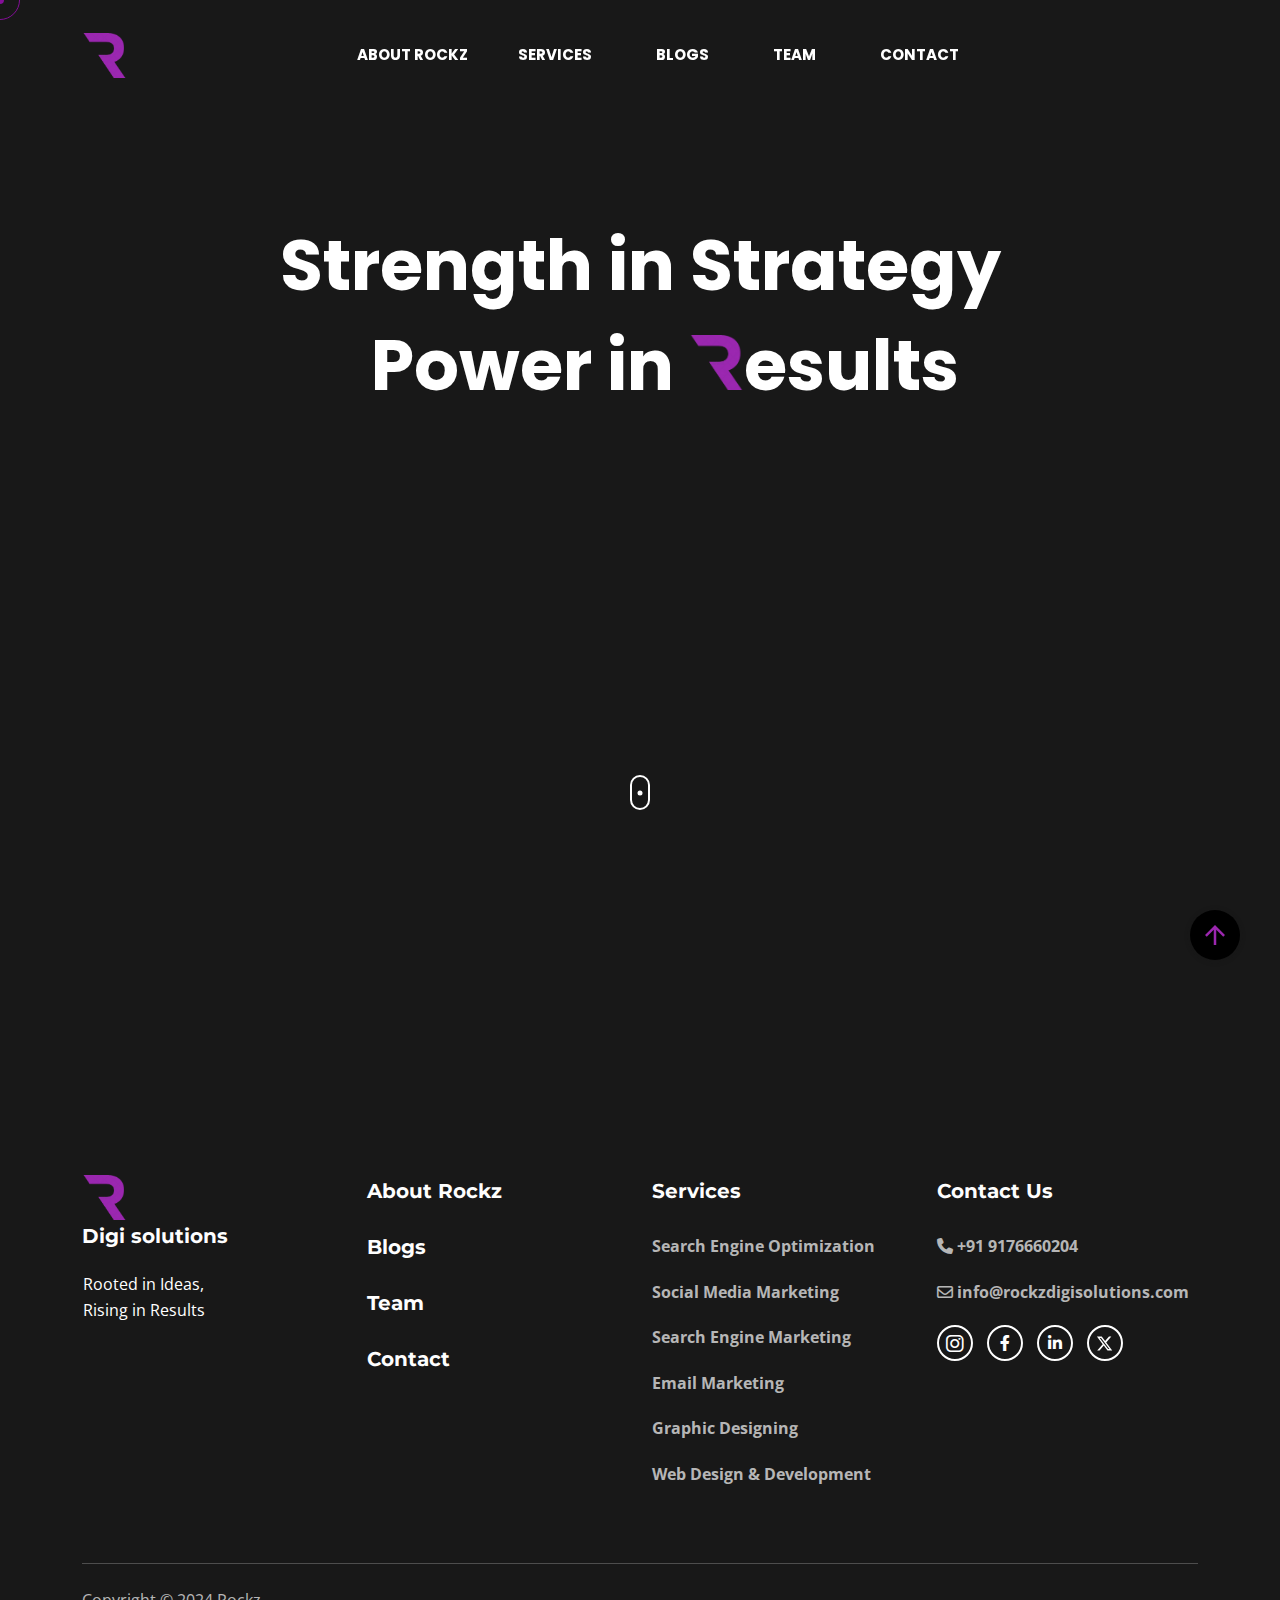
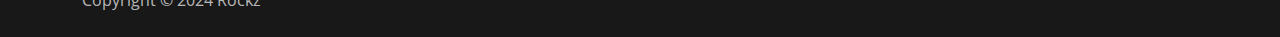
==== index.html @ ee242a66 "Update index.html" ====
<!DOCTYPE html>
<html class="no-js" lang="en">

<head>
  <!-- Meta Tags -->
  <meta charset="utf-8">
  <meta http-equiv="x-ua-compatible" content="ie=edge">
  <meta name="viewport" content="width=device-width, initial-scale=1">
  <meta name="author" content="Laralink">
  <!-- Favicon Icon -->
  <link rel="icon" type="image/x-icon" href="assets/icons/rockz-logo.png">
  <link rel="preconnect" href="https://fonts.googleapis.com">
  <link rel="preconnect" href="https://fonts.gstatic.com" crossorigin>
  <link href="https://fonts.googleapis.com/css2?family=Cherry+Cream+Soda&family=Eagle+Lake&family=Klee+One&family=Lexend+Exa:wght@100..900&family=Lumanosimo&family=Merienda:wght@300..900&family=Montserrat:ital,wght@0,100..900;1,100..900&display=swap" rel="stylesheet">
  <!-- Site Title -->
  <title>Rockz Digi solutions</title>
  <link rel="stylesheet" href="assets/css/plugins/bootstrap.min.css">
  <link rel="stylesheet" href="assets/css/plugins/fontawesome.min.css">
  <link rel="stylesheet" href="assets/css/plugins/slick.css">
  <link rel="stylesheet" href="assets/css/plugins/lightgallery.min.css">
  <link rel="stylesheet" href="assets/css/plugins/animate.css">
  <link rel="stylesheet" href="assets/css/style.css">
</head>

<body>
  <!-- <div class="cs-preloader cs-center">
    <div class="cs-preloader_in"></div>
  </div> -->
  <!-- Start Header Section -->
  <header class="cs-site_header cs-style1 cs-sticky_header">
    <div class="cs-main_header">
      <div class="container">
        <div class="cs-main_header_in">
          <div class="cs-main_header_left">
            <a class="cs-site_branding" href="index.html">
              <img class="logo" src="assets/icons/rockz-logo.png" alt="Logo">
            </a>
            <div class="rockz">ockz</div>
          </div>
          <div class="cs-main_header_center text-uppercase">
            <div class="cs-nav cs-primary_font cs-medium">
              <ul class="cs-nav_list">
                <li class="menu-item-has-children cs-mega_menu">
                <li><a href="about.html">About Rockz</a></li>
                <li class="menu-item-has-children"><a>Services</a>
                  <ul>
                    <li><a href="search-engine-optimization.html">Search Engine Optimization</a></li>
                    <li><a href="social-media-marketing.html">Social Media Marketing</a></li>
                    <li><a href="search-engine-marketing.html">Search Engine Marketing</a></li>
                    <li><a href="email-marketing.html">Email Marketing</a></li>
                    <li><a href="graphic-designing.html">Graphic Designing</a></li>
                    <li><a href="web-design-&-developement.html">Website Design & Development</a></li>
                  </ul>
                <li class="menu-item-has-children"><a href="blog.html">Blogs</a>
                </li>
                <li class="menu-item-has-children"><a href="team.html">Team</a>
                </li>
                 <li class="menu-item-has-children"><a href="contact.html">Contact</a>
                </li>
              </ul>
            </div>
          </div>
        </div>
      </div>
    </div>
  </header>
  <!-- End Header Section -->
  
  <!-- Start Hero -->
  <div class="cs-hero cs-style1 cs-type1 text-center" id="home">
    
    <div class="cs-slider cs-style1">
      <div class="cs-slider_container" data-autoplay="1" data-loop="1" data-speed="2000" data-center="0" data-fade-slide="1" data-slides-per-view="1">
        <div class="cs-slider_wrapper">
          <div class="cs-slide">
            <div class="cs-hero_slide cs-fixed_bg cs-bg" data-src="assets/img/hero_bg_2.jpeg"></div>
          </div>
          <div class="cs-slide">
            <div class="cs-hero_slide cs-fixed_bg cs-bg" data-src="assets/img/hero_bg_3.jpeg"></div>
          </div>
        </div>
      </div>
    </div>

    <div class="container">
      <div class="cs-hero_text" style="padding-top: 20px;">
       <h1 class="Strategy">Strength in Strategy</h1>
      <h1 class="Reach">Power in <span><img class="R" href="" src="assets/icons/rockz-logo.png" alt="Logo"></span>esults</h1> 
      <div class="cs-height_40 cs-height_lg_80 SP"></div>
        <div class="cs-hero_info justify-content-center">
          <div class="cs-hero_subtitle hero-para">We deliver best problem solving solution for our client and provide finest finishing product in present and upcoming future.</div>
        </div>
      </div>
    </div>
    <a href="#service" class="cs-down_btn"></a>
  </div>

  <!-- Start Footer -->
  <footer class="cs-fooer">
    <div class="cs-fooer_main">
      <div class="container">
        <div class="row">
          <div class="col-lg-3 col-sm-6">
            <div class="cs-footer_item">
              <div class="cs-text_widget">
                <div class="cs-main_header_left">
                <a class="cs-site_branding" href="index.html">
                  <img class="new-logo" src="assets/icons/rockz-logo.png" alt="Logo">
                </a>
                <div class="new-rockz">ockz</div>
              </div>
              </div>
              <div>
                <h2 class="cs-widget_title">Digi solutions</h2>
              </div>
              <div class="cs-social_btns cs-style1">
                <p class="footer-tagline">Rooted in Ideas, <br>Rising in Results</p>
              </div>
            </div>
          </div>
          <div class="col-lg-3 col-sm-6">
            <div class="cs-footer_item">
              <ul class="cs-menu_widget cs-mp0">
                <li><a href="about.html"><h2 class="cs-widget_title">About Rockz</h2></a></li>
                <li><a href="blog.html"><h2 class="cs-widget_title">Blogs</h2></a></li>
                <li><a href="team.html"><h2 class="cs-widget_title">Team</h2></a></li>
                <li><a href="contact.html"><h2 class="cs-widget_title">Contact</h2></a></li>
              </ul>
            </div>
          </div>
          <div class="col-lg-3 col-sm-6">
            <div class="cs-footer_item">
              <!-- <h2 class="cs-widget_title">Services</h2> -->
              <h2 class="cs-widget_title">Services</h2>
              <ul class="cs-menu_widget cs-mp0">
                <li><a href="search-engine-optimization.html">Search Engine Optimization</a></li>
                <li><a href="social-media-marketing.html">Social Media Marketing</a></li>
                <li><a href="search-engine-marketing.html">Search Engine Marketing</a></li>
                <li><a href="email-marketing.html">Email Marketing</a></li>
                <li><a href="graphic-designing.html">Graphic Designing</a></li>
                <li><a href="web-design-&-developement.html">Web Design & Development</a></li>
              </ul>
            </div>
          </div>
          <div class="col-lg-3 col-sm-6">
            <div class="cs-footer_item">
              <h2 class="cs-widget_title">Contact Us</h2>
              <ul class="cs-menu_widget cs-mp0">
                <li><a href="tel:+91 9176660204"><i class="fa-solid fa-phone"></i> +91 9176660204</a></li>
                <li><a href="mailto:recipient@example.com"><i class="fa-regular fa-envelope"></i> info@rockzdigisolutions.com</a></li>
                <div class="cs-social_btns cs-style1">
                <a href="https://www.instagram.com/rockz_digi_solutions/" class="cs-center"><i class="fa-brands fa-instagram fa-lg" style="color:#fff;"></i></a>
                <a href="https://www.facebook.com/profile.php?id=61572003569448" class="cs-center"> <i class="fa-brands fa-facebook-f" style="color:#fff;"></i></a>
                <a href="https://www.linkedin.com/in/rockz-digi-solutions" class="cs-center"><i class="fa-brands fa-linkedin-in" style="color:#fff;"></i></a>
                <a href="https://x.com/@Rockz_DS" class="cs-center"><svg xmlns="http://www.w3.org/2000/svg" viewBox="0 0 750 512" style="margin-left: 7px;"><!--!Font Awesome Free 6.7.2 by @fontawesome - https://fontawesome.com License - https://fontawesome.com/license/free Copyright 2025 Fonticons, Inc.--><path fill="#ffffff" d="M389.2 48h70.6L305.6 224.2 487 464H345L233.7 318.6 106.5 464H35.8L200.7 275.5 26.8 48H172.4L272.9 180.9 389.2 48zM364.4 421.8h39.1L151.1 88h-42L364.4 421.8z"/></svg></a>
              </div>
              </ul>
            </div>
          </div>
        </div>
      </div>
    </div>
    <div class="container">
      <div class="cs-bottom_footer">
        <div class="cs-bottom_footer_left">
          <div class="cs-copyright">Copyright © 2024 Rockz</div>
        </div>
        <!-- <div class="cs-bottom_footer_right">
          <ul class="cs-footer_links cs-mp0">
            <li><a href="">Terms of Use</a></li>
            <li><a href="">Privacy Policy</a></li>
          </ul>
        </div> -->
      </div>
    </div>
  </footer>
  <!-- End Footer -->

  <span class="cs-scrollup">
    <svg width="20" height="20" viewBox="0 0 20 20" fill="none" xmlns="http://www.w3.org/2000/svg">
      <path d="M0 10L1.7625 11.7625L8.75 4.7875V20H11.25V4.7875L18.225 11.775L20 10L10 0L0 10Z" fill="currentColor"/>
    </svg>      
  </span>

  <!-- Script -->
  <script src="assets/js/plugins/jquery-3.6.0.min.js"></script>
  <script src="assets/js/plugins/isotope.pkg.min.js"></script>
  <script src="assets/js/plugins/jquery.slick.min.js"></script>
  <script src="assets/js/plugins/jquery.counter.min.js"></script>
  <script src="assets/js/plugins/lightgallery.min.js"></script>
  <script src="assets/js/plugins/wow.min.js"></script>
  <script src="assets/js/plugins/gsap.min.js"></script>
  <script src="assets/js/main.js"></script>
</body>
</html>
---- assets/css/plugins/lightgallery.min.css ----
.lg-sub-html,
.lg-toolbar {
  background-color: transparent;
}
@font-face {
  font-family: lg;
  src: url(../../fonts/lg.eot?n1z373);
  src: url(../../fonts/lg.eot?#iefixn1z373) format("embedded-opentype"),
    url(../../fonts/lg.woff?n1z373) format("woff"),
    url(../../fonts/lg.ttf?n1z373) format("truetype"),
    url(../../fonts/lg.svg?n1z373#lg) format("svg");
  font-weight: 400;
  font-style: normal;
}
.lg-icon {
  font-family: lg;
  speak: none;
  font-style: normal;
  font-weight: 400;
  font-variant: normal;
  text-transform: none;
  line-height: 1;
  -webkit-font-smoothing: antialiased;
  -moz-osx-font-smoothing: grayscale;
}
.lg-actions .lg-next,
.lg-actions .lg-prev {
  background-color: transparent;
  border-radius: 2px;
  color: #111;
  cursor: pointer;
  display: block;
  font-size: 22px;
  margin-top: -10px;
  padding: 8px 10px 9px;
  position: absolute;
  top: 50%;
  z-index: 1080;
  border: none;
  outline: 0;
}
.lg-actions .lg-next.disabled,
.lg-actions .lg-prev.disabled {
  pointer-events: none;
  opacity: 0.5;
}
.lg-actions .lg-next:hover,
.lg-actions .lg-prev:hover {
  color: rgba(17, 17, 17, 0.7);
}
.lg-actions .lg-next {
  right: 20px;
}
.lg-actions .lg-next:before {
  content: "\e095";
}
.lg-actions .lg-prev {
  left: 20px;
}
.lg-actions .lg-prev:after {
  content: "\e094";
}
@-webkit-keyframes lg-right-end {
  0%,
  100% {
    left: 0;
  }
  50% {
    left: -30px;
  }
}
@-moz-keyframes lg-right-end {
  0%,
  100% {
    left: 0;
  }
  50% {
    left: -30px;
  }
}
@-ms-keyframes lg-right-end {
  0%,
  100% {
    left: 0;
  }
  50% {
    left: -30px;
  }
}
@keyframes lg-right-end {
  0%,
  100% {
    left: 0;
  }
  50% {
    left: -30px;
  }
}
@-webkit-keyframes lg-left-end {
  0%,
  100% {
    left: 0;
  }
  50% {
    left: 30px;
  }
}
@-moz-keyframes lg-left-end {
  0%,
  100% {
    left: 0;
  }
  50% {
    left: 30px;
  }
}
@-ms-keyframes lg-left-end {
  0%,
  100% {
    left: 0;
  }
  50% {
    left: 30px;
  }
}
@keyframes lg-left-end {
  0%,
  100% {
    left: 0;
  }
  50% {
    left: 30px;
  }
}
.lg-outer.lg-right-end .lg-object {
  -webkit-animation: lg-right-end 0.3s;
  -o-animation: lg-right-end 0.3s;
  animation: lg-right-end 0.3s;
  position: relative;
}
.lg-outer.lg-left-end .lg-object {
  -webkit-animation: lg-left-end 0.3s;
  -o-animation: lg-left-end 0.3s;
  animation: lg-left-end 0.3s;
  position: relative;
}
.lg-toolbar {
  z-index: 1082;
  left: 0;
  position: absolute;
  top: 0;
  width: 100%;
}
.lg-toolbar .lg-icon {
  color: #111;
  cursor: pointer;
  float: right;
  font-size: 24px;
  height: 47px;
  line-height: 27px;
  padding: 10px 0;
  text-align: center;
  width: 45px;
  text-decoration: none !important;
  outline: 0;
  -webkit-transition: color 0.2s linear;
  -o-transition: color 0.2s linear;
  transition: color 0.2s linear;
}
.lg-toolbar .lg-icon:hover {
  color: rgba(17, 17, 17, 0.7);
}
.lg-toolbar .lg-close:after {
  content: "\e070";
}
.lg-toolbar .lg-download:after {
  content: "\e0f2";
}
.lg-sub-html {
  bottom: 0;
  color: #eee;
  font-size: 16px;
  left: 0;
  padding: 10px 40px;
  position: fixed;
  right: 0;
  text-align: center;
  z-index: 1080;
}
.lg-sub-html h4 {
  margin: 0;
  font-size: 13px;
  font-weight: 700;
}
.lg-sub-html p {
  font-size: 12px;
  margin: 5px 0 0;
}
#lg-counter {
  color: #111;
  display: inline-block;
  font-size: 14px;
  font-weight: 500;
  padding-left: 20px;
  padding-top: 12px;
  vertical-align: middle;
}
.lg-next,
.lg-prev,
.lg-toolbar {
  opacity: 1;
  -webkit-transition: -webkit-transform 0.35s cubic-bezier(0, 0, 0.25, 1) 0s,
    opacity 0.35s cubic-bezier(0, 0, 0.25, 1) 0s, color 0.2s linear;
  -moz-transition: -moz-transform 0.35s cubic-bezier(0, 0, 0.25, 1) 0s,
    opacity 0.35s cubic-bezier(0, 0, 0.25, 1) 0s, color 0.2s linear;
  -o-transition: -o-transform 0.35s cubic-bezier(0, 0, 0.25, 1) 0s,
    opacity 0.35s cubic-bezier(0, 0, 0.25, 1) 0s, color 0.2s linear;
  transition: transform 0.35s cubic-bezier(0, 0, 0.25, 1) 0s,
    opacity 0.35s cubic-bezier(0, 0, 0.25, 1) 0s, color 0.2s linear;
}
.lg-hide-items .lg-prev {
  opacity: 0;
  -webkit-transform: translate3d(-10px, 0, 0);
  transform: translate3d(-10px, 0, 0);
}
.lg-hide-items .lg-next {
  opacity: 0;
  -webkit-transform: translate3d(10px, 0, 0);
  transform: translate3d(10px, 0, 0);
}
.lg-hide-items .lg-toolbar {
  opacity: 0;
  -webkit-transform: translate3d(0, -10px, 0);
  transform: translate3d(0, -10px, 0);
}
body:not(.lg-from-hash) .lg-outer.lg-start-zoom .lg-object {
  -webkit-transform: scale3d(0.5, 0.5, 0.5);
  transform: scale3d(0.5, 0.5, 0.5);
  opacity: 0;
  -webkit-transition: -webkit-transform 250ms cubic-bezier(0, 0, 0.25, 1) 0s,
    opacity 250ms cubic-bezier(0, 0, 0.25, 1) !important;
  -moz-transition: -moz-transform 250ms cubic-bezier(0, 0, 0.25, 1) 0s,
    opacity 250ms cubic-bezier(0, 0, 0.25, 1) !important;
  -o-transition: -o-transform 250ms cubic-bezier(0, 0, 0.25, 1) 0s,
    opacity 250ms cubic-bezier(0, 0, 0.25, 1) !important;
  transition: transform 250ms cubic-bezier(0, 0, 0.25, 1) 0s,
    opacity 250ms cubic-bezier(0, 0, 0.25, 1) !important;
  -webkit-transform-origin: 50% 50%;
  -moz-transform-origin: 50% 50%;
  -ms-transform-origin: 50% 50%;
  transform-origin: 50% 50%;
}
body:not(.lg-from-hash)
  .lg-outer.lg-start-zoom
  .lg-item.lg-complete
  .lg-object {
  -webkit-transform: scale3d(1, 1, 1);
  transform: scale3d(1, 1, 1);
  opacity: 1;
}
.lg-outer .lg-thumb-outer {
  background-color: #0d0a0a;
  bottom: 0;
  position: absolute;
  width: 100%;
  z-index: 1080;
  max-height: 350px;
  -webkit-transform: translate3d(0, 100%, 0);
  transform: translate3d(0, 100%, 0);
  -webkit-transition: -webkit-transform 0.25s cubic-bezier(0, 0, 0.25, 1) 0s;
  -moz-transition: -moz-transform 0.25s cubic-bezier(0, 0, 0.25, 1) 0s;
  -o-transition: -o-transform 0.25s cubic-bezier(0, 0, 0.25, 1) 0s;
  transition: transform 0.25s cubic-bezier(0, 0, 0.25, 1) 0s;
}
.lg-outer .lg-thumb-outer.lg-grab .lg-thumb-item {
  cursor: -webkit-grab;
  cursor: -moz-grab;
  cursor: -o-grab;
  cursor: -ms-grab;
  cursor: grab;
}
.lg-outer .lg-thumb-outer.lg-grabbing .lg-thumb-item {
  cursor: move;
  cursor: -webkit-grabbing;
  cursor: -moz-grabbing;
  cursor: -o-grabbing;
  cursor: -ms-grabbing;
  cursor: grabbing;
}
.lg-outer .lg-thumb-outer.lg-dragging .lg-thumb {
  -webkit-transition-duration: 0s !important;
  transition-duration: 0s !important;
}
.lg-outer.lg-thumb-open .lg-thumb-outer {
  -webkit-transform: translate3d(0, 0, 0);
  transform: translate3d(0, 0, 0);
}
.lg-outer .lg-thumb {
  padding: 10px 0;
  height: 100%;
  margin-bottom: -5px;
}
.lg-outer .lg-thumb-item {
  cursor: pointer;
  float: left;
  overflow: hidden;
  height: 100%;
  border: 2px solid #fff;
  border-radius: 4px;
  margin-bottom: 5px;
}
@media (min-width: 1025px) {
  .lg-outer .lg-thumb-item {
    -webkit-transition: border-color 0.25s ease;
    -o-transition: border-color 0.25s ease;
    transition: border-color 0.25s ease;
  }
}
.lg-outer .lg-thumb-item.active,
.lg-outer .lg-thumb-item:hover {
  border-color: #a90707;
}
.lg-outer .lg-thumb-item img {
  width: 100%;
  height: 100%;
  object-fit: cover;
  border-radius: 2px;
}
.lg-outer.lg-has-thumb .lg-item {
  padding-bottom: 120px;
}
.lg-outer.lg-can-toggle .lg-item {
  padding-bottom: 0;
}
.lg-outer.lg-pull-caption-up .lg-sub-html {
  -webkit-transition: bottom 0.25s ease;
  -o-transition: bottom 0.25s ease;
  transition: bottom 0.25s ease;
}
.lg-outer.lg-pull-caption-up.lg-thumb-open .lg-sub-html {
  bottom: 100px;
}
.lg-outer .lg-toogle-thumb {
  background-color: #0d0a0a;
  border-radius: 2px 2px 0 0;
  color: #999;
  cursor: pointer;
  font-size: 24px;
  height: 39px;
  line-height: 27px;
  padding: 5px 0;
  position: absolute;
  right: 20px;
  text-align: center;
  top: -39px;
  width: 50px;
}
.lg-outer .lg-toogle-thumb:hover,
.lg-outer.lg-dropdown-active #lg-share {
  color: #fff;
}
.lg-outer .lg-toogle-thumb:after {
  content: "\e1ff";
}
.lg-outer .lg-video-cont {
  display: inline-block;
  vertical-align: middle;
  max-width: 1140px;
  max-height: 100%;
  width: 100%;
  padding: 0 5px;
}
.lg-outer .lg-video {
  width: 100%;
  height: 0;
  padding-bottom: 56.25%;
  overflow: hidden;
  position: relative;
}
.lg-outer .lg-video .lg-object {
  display: inline-block;
  position: absolute;
  top: 0;
  left: 0;
  width: 100% !important;
  height: 100% !important;
}
.lg-outer .lg-video .lg-video-play {
  width: 84px;
  height: 59px;
  position: absolute;
  left: 50%;
  top: 50%;
  margin-left: -42px;
  margin-top: -30px;
  z-index: 1080;
  cursor: pointer;
}
.lg-outer .lg-has-iframe .lg-video {
  -webkit-overflow-scrolling: touch;
  overflow: auto;
}
.lg-outer .lg-has-vimeo .lg-video-play {
  background: url(../img/vimeo-play.png) no-repeat;
}
.lg-outer .lg-has-vimeo:hover .lg-video-play {
  background: url(../img/vimeo-play.png) 0 -58px no-repeat;
}
.lg-outer .lg-has-html5 .lg-video-play {
  background: url(../img/video-play.png) no-repeat;
  height: 64px;
  margin-left: -32px;
  margin-top: -32px;
  width: 64px;
  opacity: 0.8;
}
.lg-outer .lg-has-html5:hover .lg-video-play {
  opacity: 1;
}
.lg-outer .lg-has-youtube .lg-video-play {
  background: url(../img/youtube-play.png) no-repeat;
}
.lg-outer .lg-has-youtube:hover .lg-video-play {
  background: url(../img/youtube-play.png) 0 -60px no-repeat;
}
.lg-outer .lg-video-object {
  width: 100% !important;
  height: 100% !important;
  position: absolute;
  top: 0;
  left: 0;
}
.lg-outer .lg-has-video .lg-video-object {
  visibility: hidden;
}
.lg-outer .lg-has-video.lg-video-playing .lg-object,
.lg-outer .lg-has-video.lg-video-playing .lg-video-play {
  display: none;
}
.lg-outer .lg-has-video.lg-video-playing .lg-video-object {
  visibility: visible;
}
.lg-progress-bar {
  background-color: #333;
  height: 5px;
  left: 0;
  position: absolute;
  top: 0;
  width: 100%;
  z-index: 1083;
  opacity: 0;
  -webkit-transition: opacity 80ms ease 0s;
  -moz-transition: opacity 80ms ease 0s;
  -o-transition: opacity 80ms ease 0s;
  transition: opacity 80ms ease 0s;
}
.lg-progress-bar .lg-progress {
  background-color: #a90707;
  height: 5px;
  width: 0;
}
.lg-progress-bar.lg-start .lg-progress {
  width: 100%;
}
.lg-show-autoplay .lg-progress-bar {
  opacity: 1;
}
.lg-autoplay-button:after {
  content: "\e01d";
}
.lg-show-autoplay .lg-autoplay-button:after {
  content: "\e01a";
}
.lg-outer.lg-css3.lg-zoom-dragging .lg-item.lg-complete.lg-zoomable .lg-image,
.lg-outer.lg-css3.lg-zoom-dragging
  .lg-item.lg-complete.lg-zoomable
  .lg-img-wrap {
  -webkit-transition-duration: 0s;
  transition-duration: 0s;
}
.lg-outer.lg-use-transition-for-zoom
  .lg-item.lg-complete.lg-zoomable
  .lg-img-wrap {
  -webkit-transition: -webkit-transform 0.3s cubic-bezier(0, 0, 0.25, 1) 0s;
  -moz-transition: -moz-transform 0.3s cubic-bezier(0, 0, 0.25, 1) 0s;
  -o-transition: -o-transform 0.3s cubic-bezier(0, 0, 0.25, 1) 0s;
  transition: transform 0.3s cubic-bezier(0, 0, 0.25, 1) 0s;
}
.lg-outer.lg-use-left-for-zoom .lg-item.lg-complete.lg-zoomable .lg-img-wrap {
  -webkit-transition: left 0.3s cubic-bezier(0, 0, 0.25, 1) 0s,
    top 0.3s cubic-bezier(0, 0, 0.25, 1) 0s;
  -moz-transition: left 0.3s cubic-bezier(0, 0, 0.25, 1) 0s,
    top 0.3s cubic-bezier(0, 0, 0.25, 1) 0s;
  -o-transition: left 0.3s cubic-bezier(0, 0, 0.25, 1) 0s,
    top 0.3s cubic-bezier(0, 0, 0.25, 1) 0s;
  transition: left 0.3s cubic-bezier(0, 0, 0.25, 1) 0s,
    top 0.3s cubic-bezier(0, 0, 0.25, 1) 0s;
}
.lg-outer .lg-item.lg-complete.lg-zoomable .lg-img-wrap {
  -webkit-transform: translate3d(0, 0, 0);
  transform: translate3d(0, 0, 0);
  -webkit-backface-visibility: hidden;
  -moz-backface-visibility: hidden;
  backface-visibility: hidden;
}
.lg-outer .lg-item.lg-complete.lg-zoomable .lg-image {
  -webkit-transform: scale3d(1, 1, 1);
  transform: scale3d(1, 1, 1);
  -webkit-transition: -webkit-transform 0.3s cubic-bezier(0, 0, 0.25, 1) 0s,
    opacity 0.15s !important;
  -moz-transition: -moz-transform 0.3s cubic-bezier(0, 0, 0.25, 1) 0s,
    opacity 0.15s !important;
  -o-transition: -o-transform 0.3s cubic-bezier(0, 0, 0.25, 1) 0s, opacity 0.15s !important;
  transition: transform 0.3s cubic-bezier(0, 0, 0.25, 1) 0s, opacity 0.15s !important;
  -webkit-transform-origin: 0 0;
  -moz-transform-origin: 0 0;
  -ms-transform-origin: 0 0;
  transform-origin: 0 0;
  -webkit-backface-visibility: hidden;
  -moz-backface-visibility: hidden;
  backface-visibility: hidden;
}
#lg-zoom-in:after {
  content: "\e311";
}
#lg-actual-size {
  font-size: 20px;
}
#lg-actual-size:after {
  content: "\e033";
}
#lg-zoom-out {
  opacity: 0.5;
  pointer-events: none;
}
#lg-zoom-out:after {
  content: "\e312";
}
.lg-zoomed #lg-zoom-out {
  opacity: 1;
  pointer-events: auto;
}
.lg-outer .lg-pager-outer {
  bottom: 60px;
  left: 0;
  position: absolute;
  right: 0;
  text-align: center;
  z-index: 1080;
  height: 10px;
}
.lg-outer .lg-pager-outer.lg-pager-hover .lg-pager-cont {
  overflow: visible;
}
.lg-outer .lg-pager-cont {
  cursor: pointer;
  display: inline-block;
  overflow: hidden;
  position: relative;
  vertical-align: top;
  margin: 0 5px;
}
.lg-outer .lg-pager-cont:hover .lg-pager-thumb-cont {
  opacity: 1;
  -webkit-transform: translate3d(0, 0, 0);
  transform: translate3d(0, 0, 0);
}
.lg-outer .lg-pager-cont.lg-pager-active .lg-pager {
  box-shadow: 0 0 0 2px #fff inset;
}
.lg-outer .lg-pager-thumb-cont {
  background-color: #fff;
  color: #fff;
  bottom: 100%;
  height: 83px;
  left: 0;
  margin-bottom: 20px;
  margin-left: -60px;
  opacity: 0;
  padding: 5px;
  position: absolute;
  width: 120px;
  border-radius: 3px;
  -webkit-transition: opacity 0.15s ease 0s, -webkit-transform 0.15s ease 0s;
  -moz-transition: opacity 0.15s ease 0s, -moz-transform 0.15s ease 0s;
  -o-transition: opacity 0.15s ease 0s, -o-transform 0.15s ease 0s;
  transition: opacity 0.15s ease 0s, transform 0.15s ease 0s;
  -webkit-transform: translate3d(0, 5px, 0);
  transform: translate3d(0, 5px, 0);
}
.lg-outer .lg-pager-thumb-cont img {
  width: 100%;
  height: 100%;
}
.lg-outer .lg-pager {
  background-color: rgba(255, 255, 255, 0.5);
  border-radius: 50%;
  box-shadow: 0 0 0 8px rgba(255, 255, 255, 0.7) inset;
  display: block;
  height: 12px;
  -webkit-transition: box-shadow 0.3s ease 0s;
  -o-transition: box-shadow 0.3s ease 0s;
  transition: box-shadow 0.3s ease 0s;
  width: 12px;
}
.lg-outer .lg-pager:focus,
.lg-outer .lg-pager:hover {
  box-shadow: 0 0 0 8px #fff inset;
}
.lg-outer .lg-caret {
  border-left: 10px solid transparent;
  border-right: 10px solid transparent;
  border-top: 10px dashed;
  bottom: -10px;
  display: inline-block;
  height: 0;
  left: 50%;
  margin-left: -5px;
  position: absolute;
  vertical-align: middle;
  width: 0;
}
.lg-fullscreen:after {
  content: "\e20c";
}
.lg-fullscreen-on .lg-fullscreen:after {
  content: "\e20d";
}
.lg-outer #lg-dropdown-overlay {
  background-color: rgba(0, 0, 0, 0.25);
  bottom: 0;
  cursor: default;
  left: 0;
  position: fixed;
  right: 0;
  top: 0;
  z-index: 1081;
  opacity: 0;
  visibility: hidden;
  -webkit-transition: visibility 0s linear 0.18s, opacity 0.18s linear 0s;
  -o-transition: visibility 0s linear 0.18s, opacity 0.18s linear 0s;
  transition: visibility 0s linear 0.18s, opacity 0.18s linear 0s;
}
.lg-outer.lg-dropdown-active #lg-dropdown-overlay,
.lg-outer.lg-dropdown-active .lg-dropdown {
  -webkit-transition-delay: 0s;
  transition-delay: 0s;
  -moz-transform: translate3d(0, 0, 0);
  -o-transform: translate3d(0, 0, 0);
  -ms-transform: translate3d(0, 0, 0);
  -webkit-transform: translate3d(0, 0, 0);
  transform: translate3d(0, 0, 0);
  opacity: 1;
  visibility: visible;
}
.lg-outer .lg-dropdown {
  background-color: #fff;
  border-radius: 2px;
  font-size: 14px;
  list-style-type: none;
  margin: 0;
  padding: 10px 0;
  position: absolute;
  right: 0;
  text-align: left;
  top: 50px;
  opacity: 0;
  visibility: hidden;
  -moz-transform: translate3d(0, 5px, 0);
  -o-transform: translate3d(0, 5px, 0);
  -ms-transform: translate3d(0, 5px, 0);
  -webkit-transform: translate3d(0, 5px, 0);
  transform: translate3d(0, 5px, 0);
  -webkit-transition: -webkit-transform 0.18s linear 0s,
    visibility 0s linear 0.5s, opacity 0.18s linear 0s;
  -moz-transition: -moz-transform 0.18s linear 0s, visibility 0s linear 0.5s,
    opacity 0.18s linear 0s;
  -o-transition: -o-transform 0.18s linear 0s, visibility 0s linear 0.5s,
    opacity 0.18s linear 0s;
  transition: transform 0.18s linear 0s, visibility 0s linear 0.5s,
    opacity 0.18s linear 0s;
}
.lg-outer .lg-dropdown:after {
  content: "";
  display: block;
  height: 0;
  width: 0;
  position: absolute;
  border: 8px solid transparent;
  border-bottom-color: #fff;
  right: 16px;
  top: -16px;
}
.lg-outer .lg-dropdown > li:last-child {
  margin-bottom: 0;
}
.lg-outer .lg-dropdown > li:hover .lg-icon,
.lg-outer .lg-dropdown > li:hover a {
  color: #333;
}
.lg-outer .lg-dropdown a {
  color: #333;
  display: block;
  white-space: pre;
  padding: 4px 12px;
  font-family: "Open Sans", "Helvetica Neue", Helvetica, Arial, sans-serif;
  font-size: 12px;
}
.lg-outer .lg-dropdown a:hover {
  background-color: rgba(0, 0, 0, 0.07);
}
.lg-outer .lg-dropdown .lg-dropdown-text {
  display: inline-block;
  line-height: 1;
  margin-top: -3px;
  vertical-align: middle;
}
.lg-outer .lg-dropdown .lg-icon {
  color: #333;
  display: inline-block;
  float: none;
  font-size: 20px;
  height: auto;
  line-height: 1;
  margin-right: 8px;
  padding: 0;
  vertical-align: middle;
  width: auto;
}
.lg-outer,
.lg-outer .lg,
.lg-outer .lg-inner {
  width: 100%;
  height: 100%;
}
.lg-outer #lg-share {
  position: relative;
}
.lg-outer #lg-share:after {
  content: "\e80d";
}
.lg-outer #lg-share-facebook .lg-icon {
  color: #3b5998;
}
.lg-outer #lg-share-facebook .lg-icon:after {
  content: "\e901";
}
.lg-outer #lg-share-twitter .lg-icon {
  color: #00aced;
}
.lg-outer #lg-share-twitter .lg-icon:after {
  content: "\e904";
}
.lg-outer #lg-share-googleplus .lg-icon {
  color: #dd4b39;
}
.lg-outer #lg-share-googleplus .lg-icon:after {
  content: "\e902";
}
.lg-outer #lg-share-pinterest .lg-icon {
  color: #cb2027;
}
.lg-outer #lg-share-pinterest .lg-icon:after {
  content: "\e903";
}
.lg-group:after {
  content: "";
  display: table;
  clear: both;
}
.lg-outer {
  position: fixed;
  top: 0;
  left: 0;
  z-index: 1050;
  text-align: left;
  opacity: 0;
  -webkit-transition: opacity 0.15s ease 0s;
  -o-transition: opacity 0.15s ease 0s;
  transition: opacity 0.15s ease 0s;
}
.lg-outer * {
  -webkit-box-sizing: border-box;
  -moz-box-sizing: border-box;
  box-sizing: border-box;
}
.lg-outer.lg-visible {
  opacity: 1;
}
.lg-outer.lg-css3 .lg-item.lg-current,
.lg-outer.lg-css3 .lg-item.lg-next-slide,
.lg-outer.lg-css3 .lg-item.lg-prev-slide {
  -webkit-transition-duration: inherit !important;
  transition-duration: inherit !important;
  -webkit-transition-timing-function: inherit !important;
  transition-timing-function: inherit !important;
}
.lg-outer.lg-css3.lg-dragging .lg-item.lg-current,
.lg-outer.lg-css3.lg-dragging .lg-item.lg-next-slide,
.lg-outer.lg-css3.lg-dragging .lg-item.lg-prev-slide {
  -webkit-transition-duration: 0s !important;
  transition-duration: 0s !important;
  opacity: 1;
}
.lg-outer.lg-grab img.lg-object {
  cursor: -webkit-grab;
  cursor: -moz-grab;
  cursor: -o-grab;
  cursor: -ms-grab;
  cursor: grab;
}
.lg-outer.lg-grabbing img.lg-object {
  cursor: move;
  cursor: -webkit-grabbing;
  cursor: -moz-grabbing;
  cursor: -o-grabbing;
  cursor: -ms-grabbing;
  cursor: grabbing;
}
.lg-outer .lg {
  position: relative;
  overflow: hidden;
  margin-left: auto;
  margin-right: auto;
  max-width: 100%;
  max-height: 100%;
}
.lg-outer .lg-inner {
  position: absolute;
  left: 0;
  top: 0;
  white-space: nowrap;
}
.lg-outer .lg-item {
  background: url(../../img/loading.gif) center center no-repeat;
  display: none !important;
}
.lg-outer.lg-css .lg-current,
.lg-outer.lg-css3 .lg-current,
.lg-outer.lg-css3 .lg-next-slide,
.lg-outer.lg-css3 .lg-prev-slide {
  display: inline-block !important;
}
.lg-outer .lg-img-wrap,
.lg-outer .lg-item {
  display: inline-block;
  text-align: center;
  position: absolute;
  width: 100%;
  height: 100%;
}
.lg-outer .lg-img-wrap:before,
.lg-outer .lg-item:before {
  content: "";
  display: inline-block;
  height: 50%;
  width: 1px;
  margin-right: -1px;
}
.lg-outer .lg-img-wrap {
  position: absolute;
  padding: 0 5px;
  left: 0;
  right: 0;
  top: 0;
  bottom: 0;
}
.lg-outer .lg-item.lg-complete {
  background-image: none;
}
.lg-outer .lg-item.lg-current {
  z-index: 1060;
}
.lg-outer .lg-image {
  display: inline-block;
  vertical-align: middle;
  max-width: 100%;
  max-height: 100%;
  width: auto !important;
  height: auto !important;
}
.lg-outer.lg-show-after-load .lg-item .lg-object,
.lg-outer.lg-show-after-load .lg-item .lg-video-play {
  opacity: 0;
  -webkit-transition: opacity 0.15s ease 0s;
  -o-transition: opacity 0.15s ease 0s;
  transition: opacity 0.15s ease 0s;
}
.lg-outer.lg-show-after-load .lg-item.lg-complete .lg-object,
.lg-outer.lg-show-after-load .lg-item.lg-complete .lg-video-play {
  opacity: 1;
}
.lg-outer .lg-empty-html,
.lg-outer.lg-hide-download #lg-download {
  display: none;
}
.lg-backdrop {
  position: fixed;
  top: 0;
  left: 0;
  right: 0;
  bottom: 0;
  z-index: 1040;
  background-color: #fff;
  opacity: 0;
  -webkit-transition: opacity 0.15s ease 0s;
  -o-transition: opacity 0.15s ease 0s;
  transition: opacity 0.15s ease 0s;
}
.lg-backdrop.in {
  opacity: 1;
}
.lg-css3.lg-no-trans .lg-current,
.lg-css3.lg-no-trans .lg-next-slide,
.lg-css3.lg-no-trans .lg-prev-slide {
  -webkit-transition: none 0s ease 0s !important;
  -moz-transition: none 0s ease 0s !important;
  -o-transition: none 0s ease 0s !important;
  transition: none 0s ease 0s !important;
}
.lg-css3.lg-use-css3 .lg-item,
.lg-css3.lg-use-left .lg-item {
  -webkit-backface-visibility: hidden;
  -moz-backface-visibility: hidden;
  backface-visibility: hidden;
}
.lg-css3.lg-fade .lg-item {
  opacity: 0;
}
.lg-css3.lg-fade .lg-item.lg-current {
  opacity: 1;
}
.lg-css3.lg-fade .lg-item.lg-current,
.lg-css3.lg-fade .lg-item.lg-next-slide,
.lg-css3.lg-fade .lg-item.lg-prev-slide {
  -webkit-transition: opacity 0.1s ease 0s;
  -moz-transition: opacity 0.1s ease 0s;
  -o-transition: opacity 0.1s ease 0s;
  transition: opacity 0.1s ease 0s;
}
.lg-css3.lg-slide.lg-use-css3 .lg-item {
  opacity: 0;
}
.lg-css3.lg-slide.lg-use-css3 .lg-item.lg-prev-slide {
  -webkit-transform: translate3d(-100%, 0, 0);
  transform: translate3d(-100%, 0, 0);
}
.lg-css3.lg-slide.lg-use-css3 .lg-item.lg-next-slide {
  -webkit-transform: translate3d(100%, 0, 0);
  transform: translate3d(100%, 0, 0);
}
.lg-css3.lg-slide.lg-use-css3 .lg-item.lg-current {
  -webkit-transform: translate3d(0, 0, 0);
  transform: translate3d(0, 0, 0);
  opacity: 1;
}
.lg-css3.lg-slide.lg-use-css3 .lg-item.lg-current,
.lg-css3.lg-slide.lg-use-css3 .lg-item.lg-next-slide,
.lg-css3.lg-slide.lg-use-css3 .lg-item.lg-prev-slide {
  -webkit-transition: -webkit-transform 1s cubic-bezier(0, 0, 0.25, 1) 0s,
    opacity 0.1s ease 0s;
  -moz-transition: -moz-transform 1s cubic-bezier(0, 0, 0.25, 1) 0s,
    opacity 0.1s ease 0s;
  -o-transition: -o-transform 1s cubic-bezier(0, 0, 0.25, 1) 0s,
    opacity 0.1s ease 0s;
  transition: transform 1s cubic-bezier(0, 0, 0.25, 1) 0s, opacity 0.1s ease 0s;
}
.lg-css3.lg-slide.lg-use-left .lg-item {
  opacity: 0;
  position: absolute;
  left: 0;
}
.lg-css3.lg-slide.lg-use-left .lg-item.lg-prev-slide {
  left: -100%;
}
.lg-css3.lg-slide.lg-use-left .lg-item.lg-next-slide {
  left: 100%;
}
.lg-css3.lg-slide.lg-use-left .lg-item.lg-current {
  left: 0;
  opacity: 1;
}
.lg-css3.lg-slide.lg-use-left .lg-item.lg-current,
.lg-css3.lg-slide.lg-use-left .lg-item.lg-next-slide,
.lg-css3.lg-slide.lg-use-left .lg-item.lg-prev-slide {
  -webkit-transition: left 1s cubic-bezier(0, 0, 0.25, 1) 0s,
    opacity 0.1s ease 0s;
  -moz-transition: left 1s cubic-bezier(0, 0, 0.25, 1) 0s, opacity 0.1s ease 0s;
  -o-transition: left 1s cubic-bezier(0, 0, 0.25, 1) 0s, opacity 0.1s ease 0s;
  transition: left 1s cubic-bezier(0, 0, 0.25, 1) 0s, opacity 0.1s ease 0s;
}
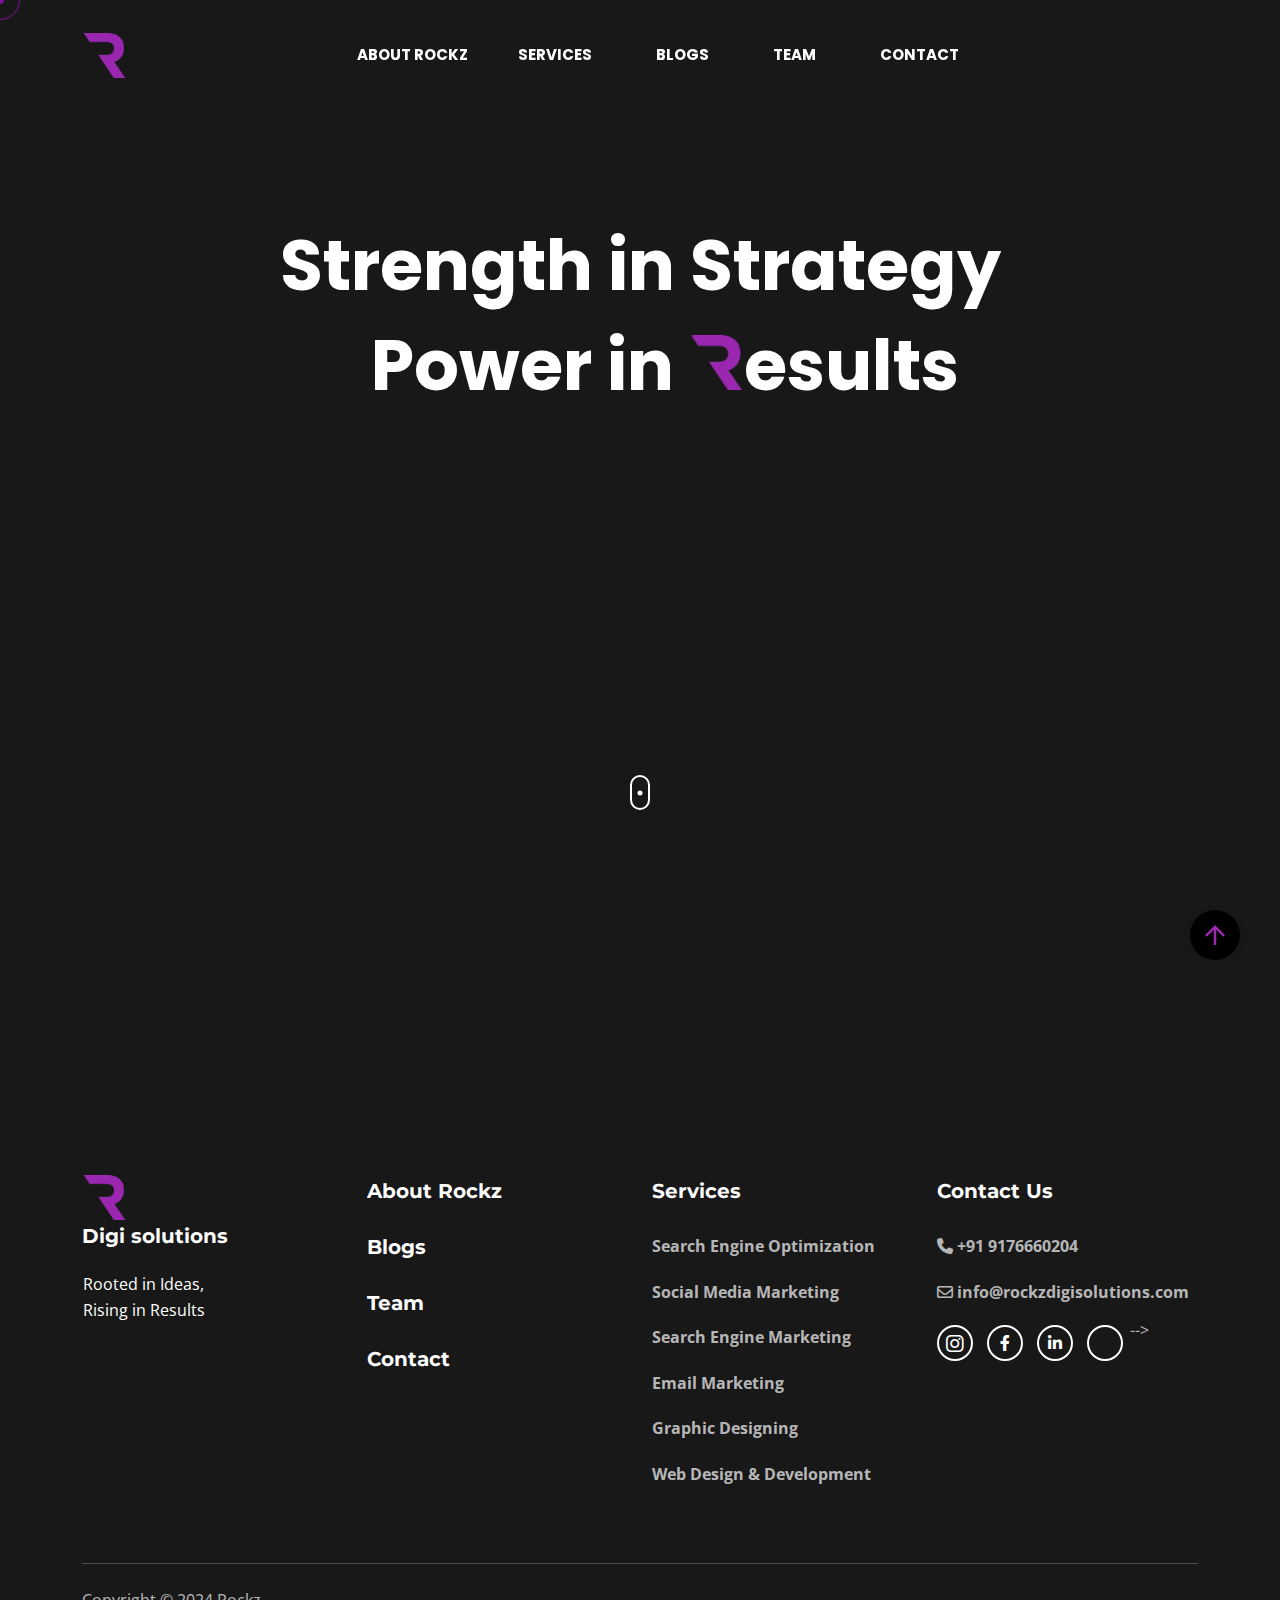
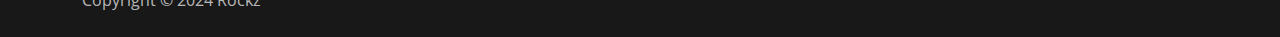
==== commit 8b377fe4: "Update index.html" ====
--- a/index.html
+++ b/index.html
@@ -152,7 +152,8 @@
                 <a href="https://www.instagram.com/rockz_digi_solutions/" class="cs-center"><i class="fa-brands fa-instagram fa-lg" style="color:#fff;"></i></a>
                 <a href="https://www.facebook.com/profile.php?id=61572003569448" class="cs-center"> <i class="fa-brands fa-facebook-f" style="color:#fff;"></i></a>
                 <a href="https://www.linkedin.com/in/rockz-digi-solutions" class="cs-center"><i class="fa-brands fa-linkedin-in" style="color:#fff;"></i></a>
-                <a href="https://x.com/@Rockz_DS" class="cs-center"><svg xmlns="http://www.w3.org/2000/svg" viewBox="0 0 750 512" style="margin-left: 7px;"><!--!Font Awesome Free 6.7.2 by @fontawesome - https://fontawesome.com License - https://fontawesome.com/license/free Copyright 2025 Fonticons, Inc.--><path fill="#ffffff" d="M389.2 48h70.6L305.6 224.2 487 464H345L233.7 318.6 106.5 464H35.8L200.7 275.5 26.8 48H172.4L272.9 180.9 389.2 48zM364.4 421.8h39.1L151.1 88h-42L364.4 421.8z"/></svg></a>
+                <a href="https://x.com/@Rockz_DS" class="cs-center"><i class="fa-brands fa-x-twitter" style="color:#fff;"></i></a>
+<!--                 <a href="https://x.com/@Rockz_DS" class="cs-center"><svg xmlns="http://www.w3.org/2000/svg" viewBox="0 0 750 512" style="margin-left: 7px;"><!--!Font Awesome Free 6.7.2 by @fontawesome - https://fontawesome.com License - https://fontawesome.com/license/free Copyright 2025 Fonticons, Inc.--><path fill="#ffffff" d="M389.2 48h70.6L305.6 224.2 487 464H345L233.7 318.6 106.5 464H35.8L200.7 275.5 26.8 48H172.4L272.9 180.9 389.2 48zM364.4 421.8h39.1L151.1 88h-42L364.4 421.8z"/></svg></a> -->
               </div>
               </ul>
             </div>
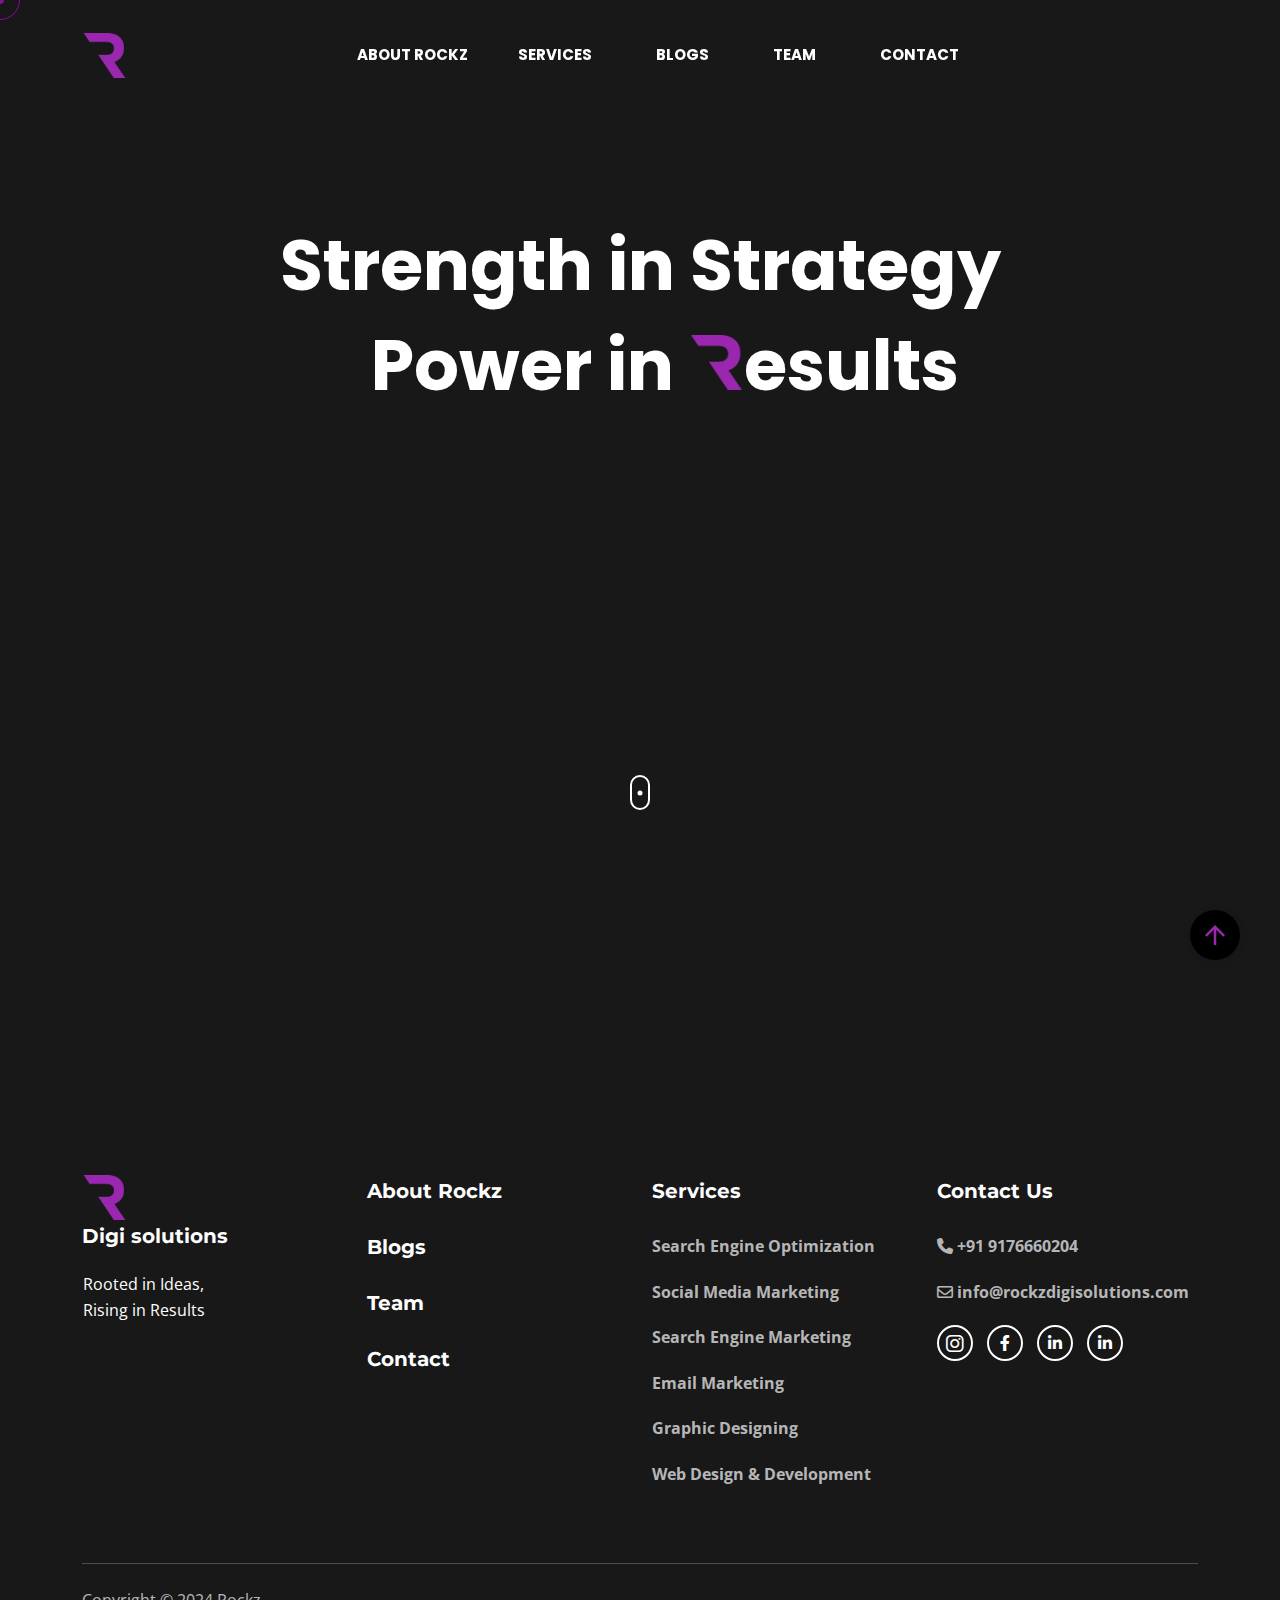
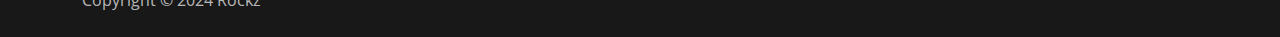
==== commit 2528628e: "Update index.html" ====
--- a/index.html
+++ b/index.html
@@ -152,8 +152,8 @@
                 <a href="https://www.instagram.com/rockz_digi_solutions/" class="cs-center"><i class="fa-brands fa-instagram fa-lg" style="color:#fff;"></i></a>
                 <a href="https://www.facebook.com/profile.php?id=61572003569448" class="cs-center"> <i class="fa-brands fa-facebook-f" style="color:#fff;"></i></a>
                 <a href="https://www.linkedin.com/in/rockz-digi-solutions" class="cs-center"><i class="fa-brands fa-linkedin-in" style="color:#fff;"></i></a>
-                <a href="https://x.com/@Rockz_DS" class="cs-center"><i class="fa-brands fa-x-twitter" style="color:#fff;"></i></a>
-<!--                 <a href="https://x.com/@Rockz_DS" class="cs-center"><svg xmlns="http://www.w3.org/2000/svg" viewBox="0 0 750 512" style="margin-left: 7px;"><!--!Font Awesome Free 6.7.2 by @fontawesome - https://fontawesome.com License - https://fontawesome.com/license/free Copyright 2025 Fonticons, Inc.--><path fill="#ffffff" d="M389.2 48h70.6L305.6 224.2 487 464H345L233.7 318.6 106.5 464H35.8L200.7 275.5 26.8 48H172.4L272.9 180.9 389.2 48zM364.4 421.8h39.1L151.1 88h-42L364.4 421.8z"/></svg></a> -->
+                <a href="https://www.linkedin.com/in/rockz-digi-solutions" class="cs-center"><i class="fa-brands fa-linkedin-in" style="color:#fff;"></i></a>
+<!--                 <a href="https://x.com/@Rockz_DS" class="cs-center"><i class="fa-brands fa-x-twitter" style="color:#fff;"></i></a> -->
               </div>
               </ul>
             </div>
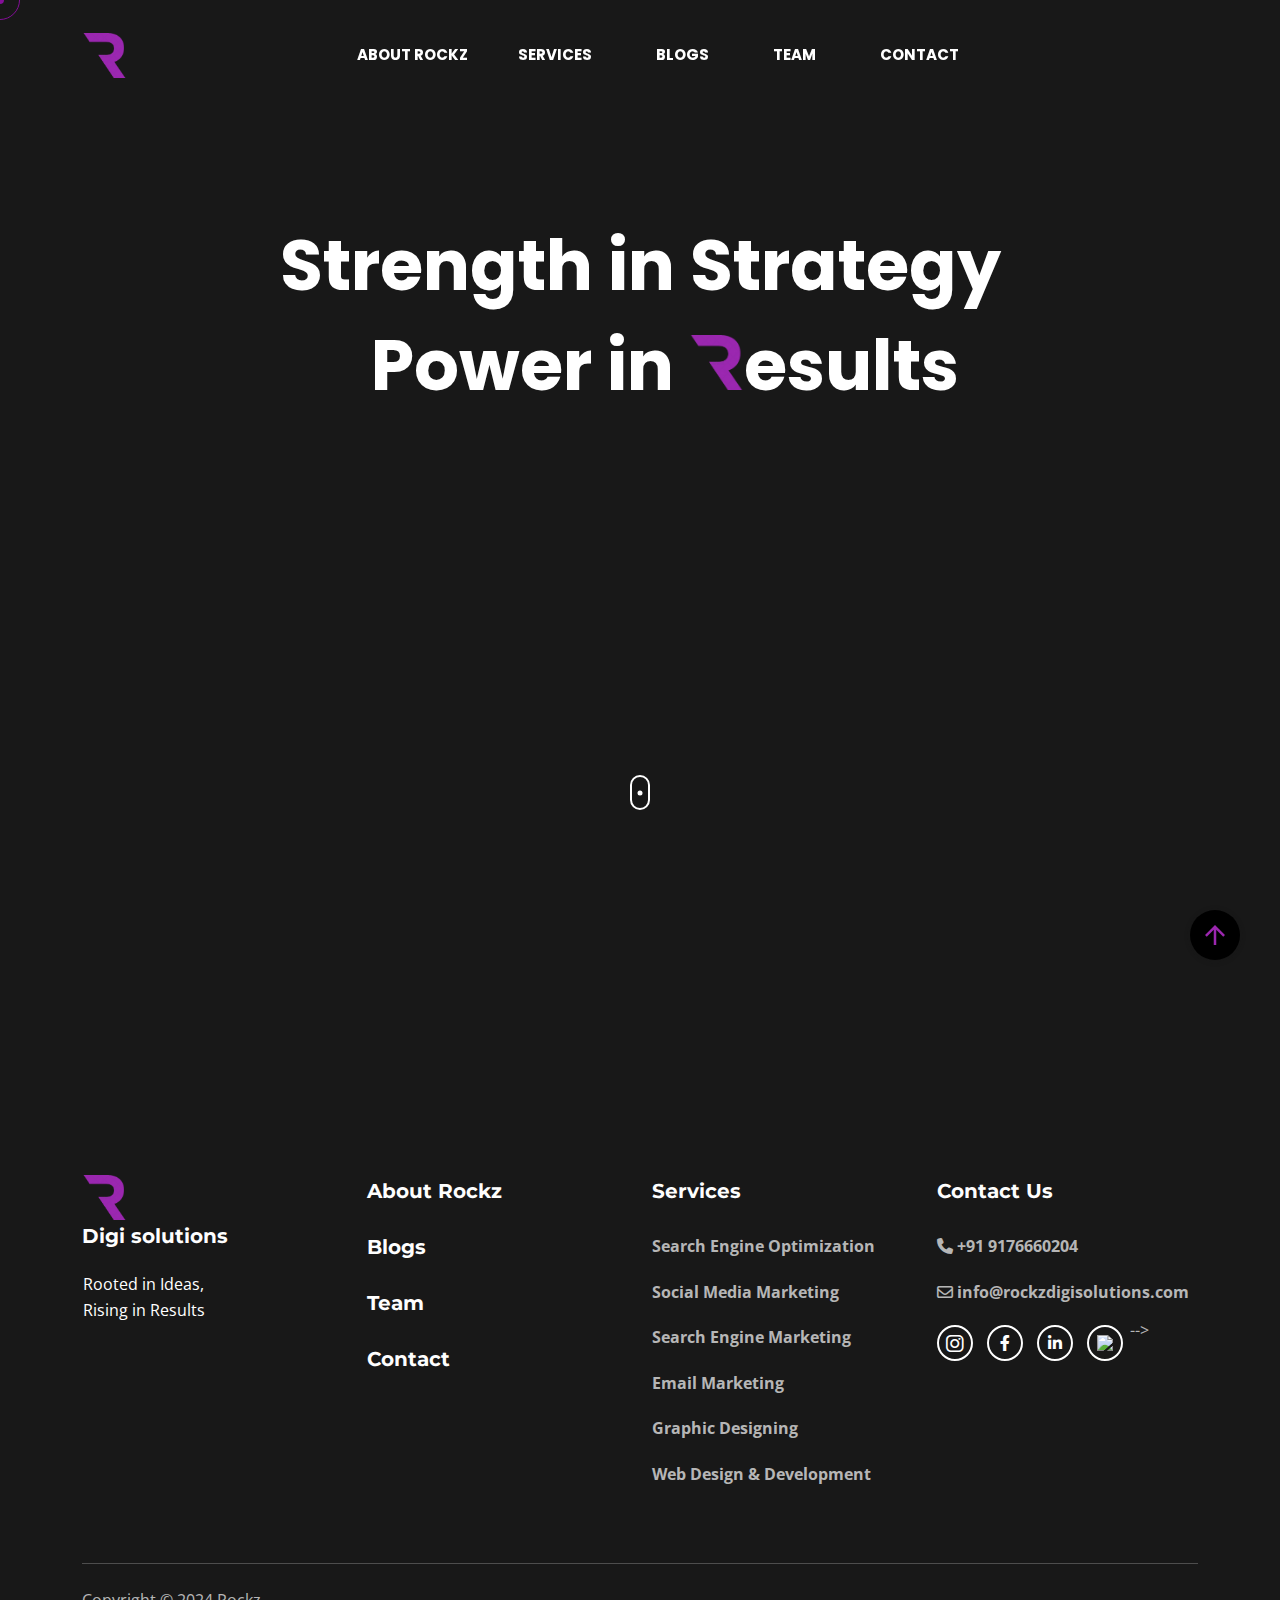
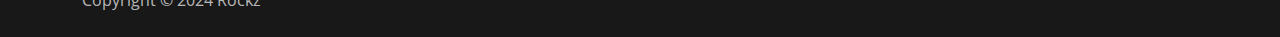
==== commit 5843c831: "Update index.html" ====
--- a/index.html
+++ b/index.html
@@ -152,7 +152,7 @@
                 <a href="https://www.instagram.com/rockz_digi_solutions/" class="cs-center"><i class="fa-brands fa-instagram fa-lg" style="color:#fff;"></i></a>
                 <a href="https://www.facebook.com/profile.php?id=61572003569448" class="cs-center"> <i class="fa-brands fa-facebook-f" style="color:#fff;"></i></a>
                 <a href="https://www.linkedin.com/in/rockz-digi-solutions" class="cs-center"><i class="fa-brands fa-linkedin-in" style="color:#fff;"></i></a>
-                <a href="https://www.linkedin.com/in/rockz-digi-solutions" class="cs-center"><i class="fa-brands fa-linkedin-in" style="color:#fff;"></i></a>
+                <a href="https://x.com/@Rockz_DS" class="cs-center"><img src="assests/icons/twitter (1).png></a>
 <!--                 <a href="https://x.com/@Rockz_DS" class="cs-center"><i class="fa-brands fa-x-twitter" style="color:#fff;"></i></a> -->
               </div>
               </ul>
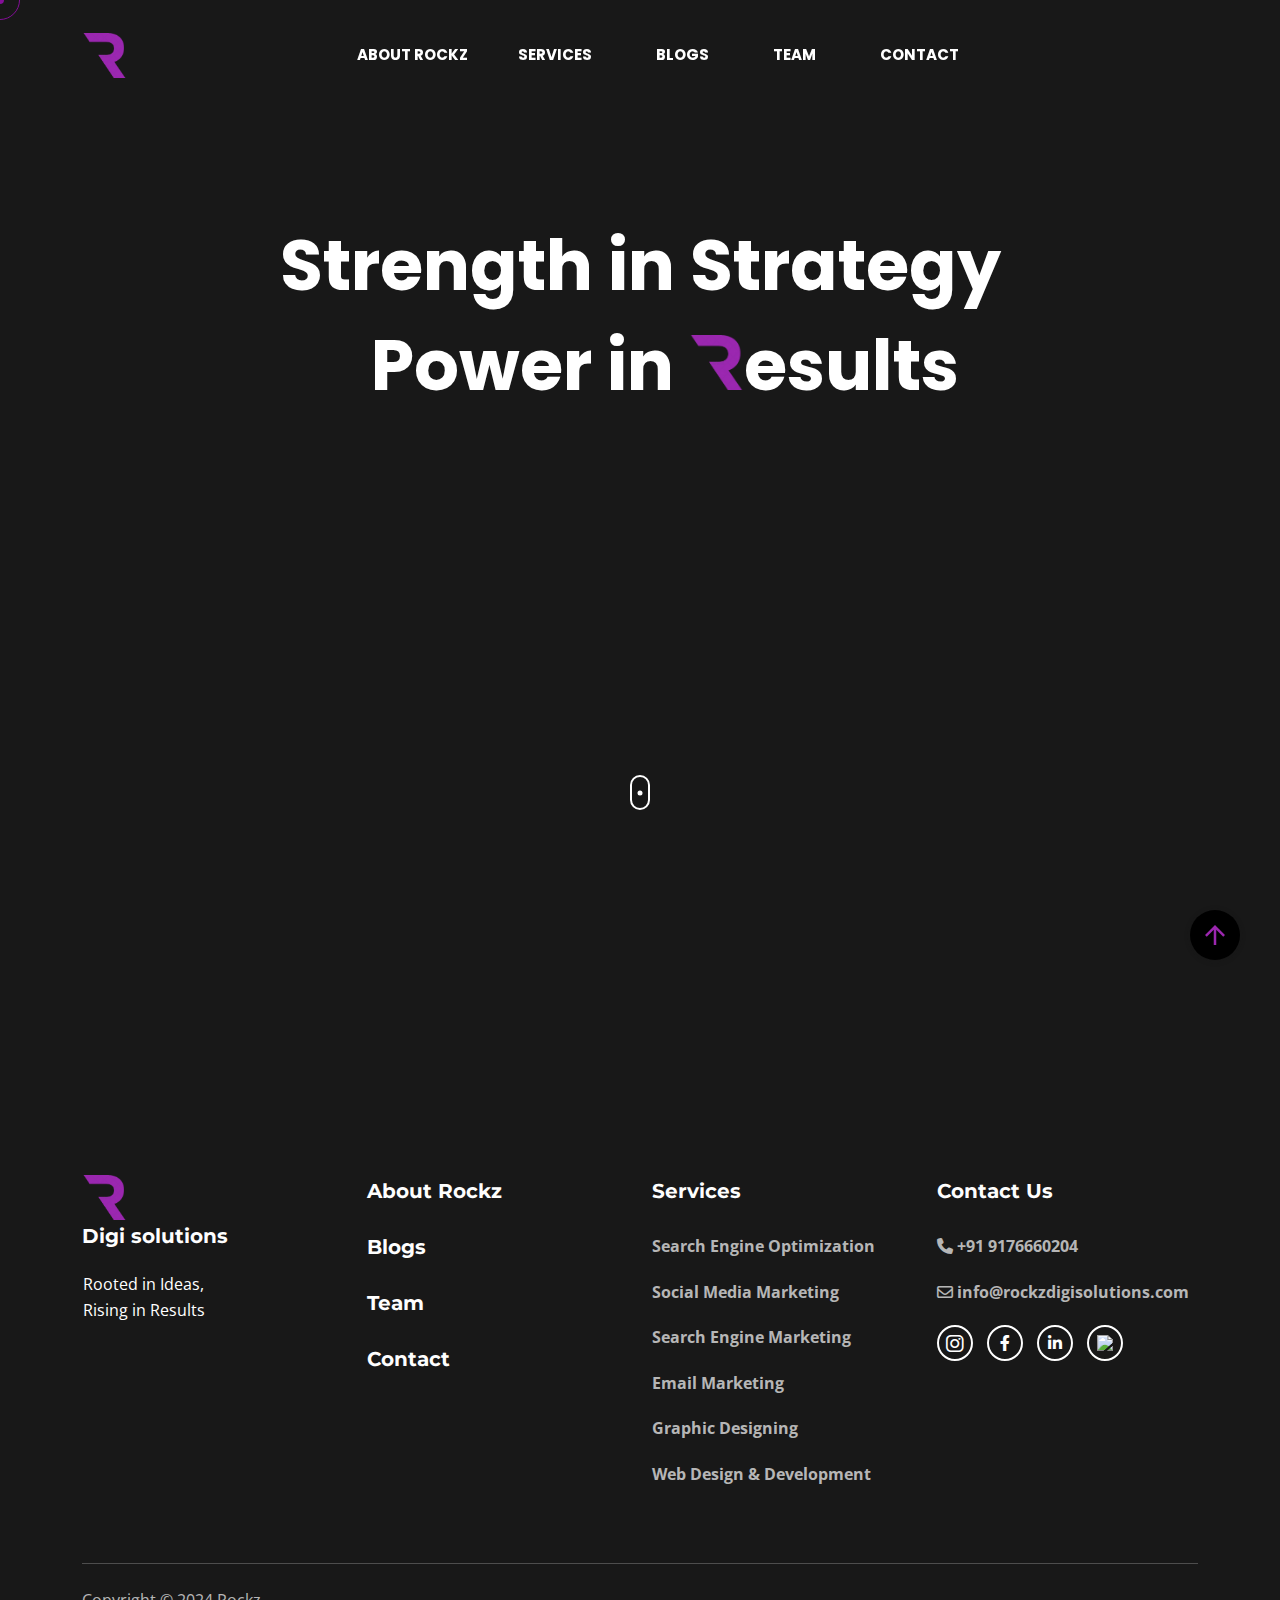
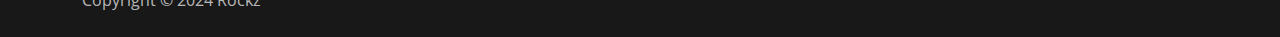
==== commit 29edaeed: "Update index.html" ====
--- a/index.html
+++ b/index.html
@@ -152,7 +152,7 @@
                 <a href="https://www.instagram.com/rockz_digi_solutions/" class="cs-center"><i class="fa-brands fa-instagram fa-lg" style="color:#fff;"></i></a>
                 <a href="https://www.facebook.com/profile.php?id=61572003569448" class="cs-center"> <i class="fa-brands fa-facebook-f" style="color:#fff;"></i></a>
                 <a href="https://www.linkedin.com/in/rockz-digi-solutions" class="cs-center"><i class="fa-brands fa-linkedin-in" style="color:#fff;"></i></a>
-                <a href="https://x.com/@Rockz_DS" class="cs-center"><img src="assests/icons/twitter (1).png></a>
+                <a href="https://x.com/@Rockz_DS" class="cs-center"><img src="assests/icons/twitter.png"></a>
 <!--                 <a href="https://x.com/@Rockz_DS" class="cs-center"><i class="fa-brands fa-x-twitter" style="color:#fff;"></i></a> -->
               </div>
               </ul>
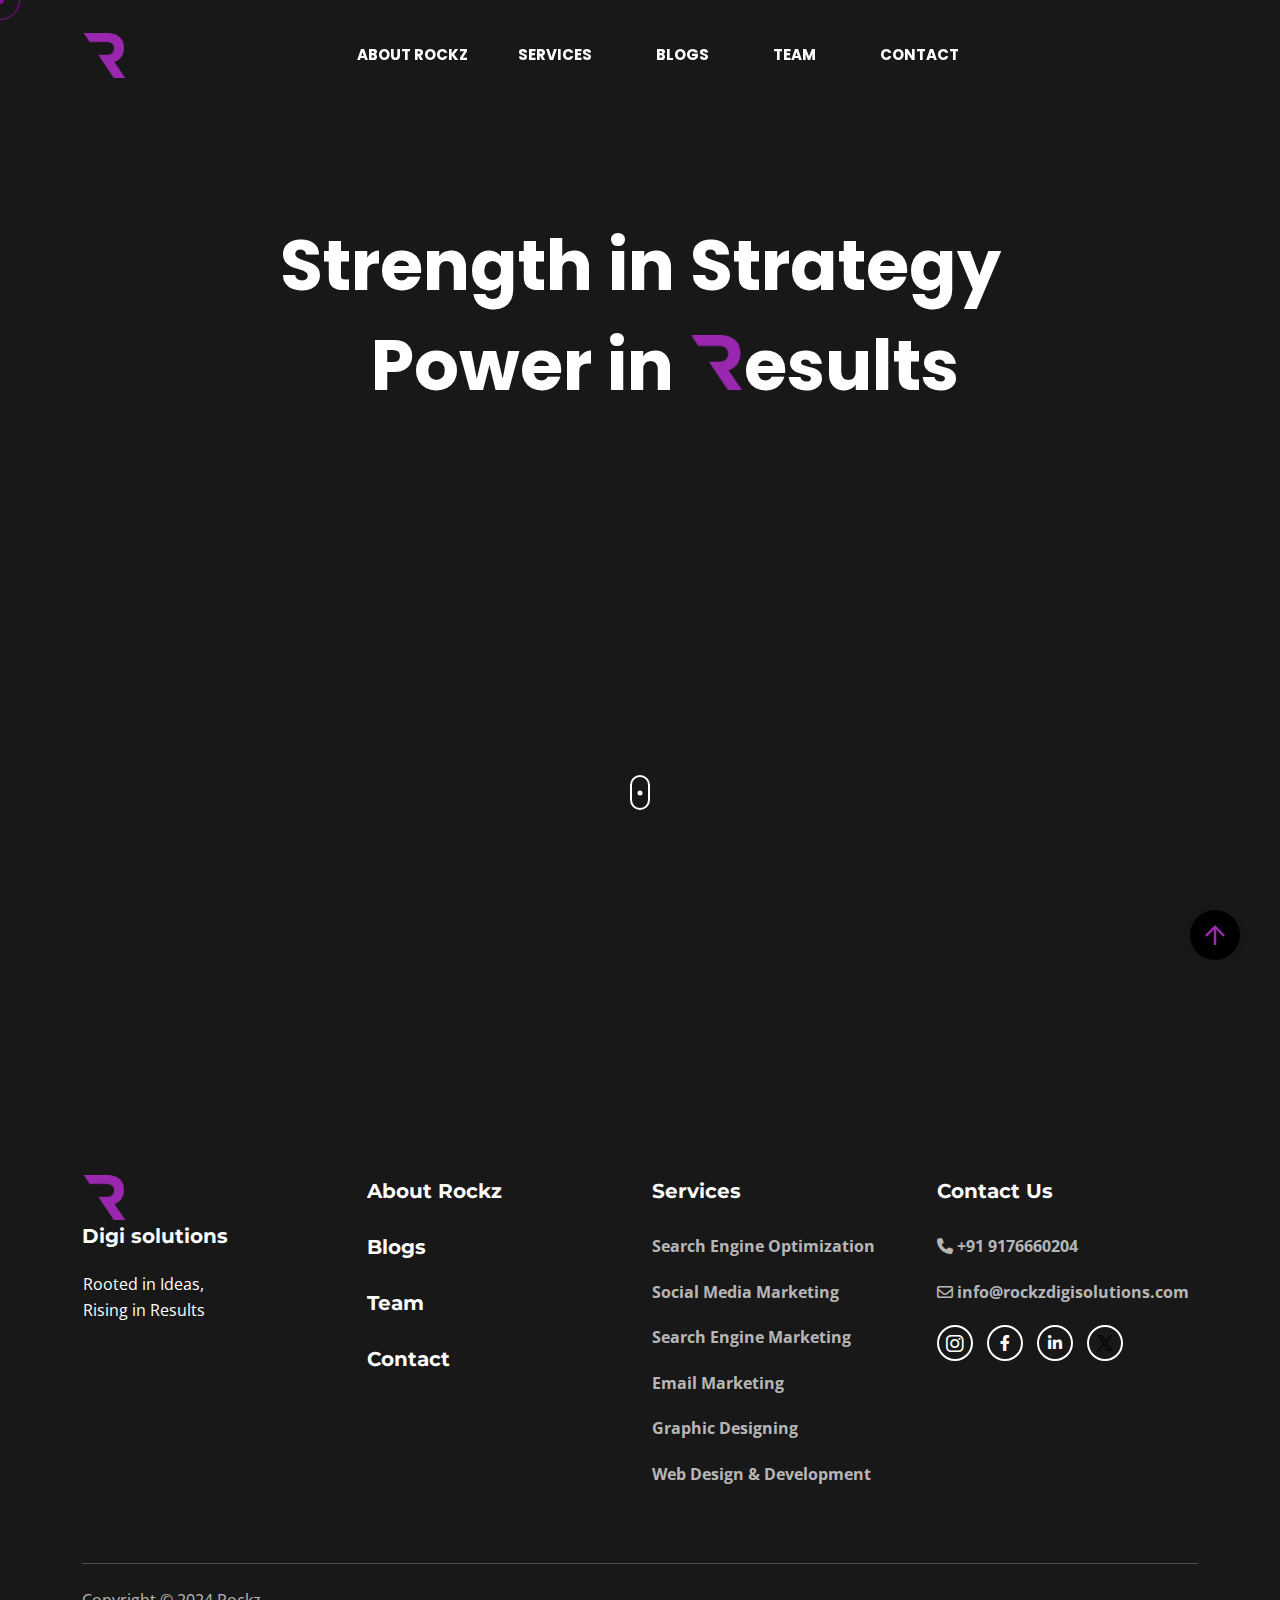
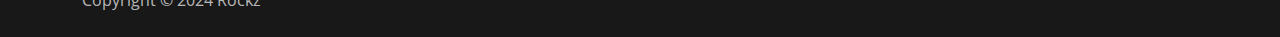
==== commit 8d46e58f: "Update index.html" ====
--- a/index.html
+++ b/index.html
@@ -152,7 +152,7 @@
                 <a href="https://www.instagram.com/rockz_digi_solutions/" class="cs-center"><i class="fa-brands fa-instagram fa-lg" style="color:#fff;"></i></a>
                 <a href="https://www.facebook.com/profile.php?id=61572003569448" class="cs-center"> <i class="fa-brands fa-facebook-f" style="color:#fff;"></i></a>
                 <a href="https://www.linkedin.com/in/rockz-digi-solutions" class="cs-center"><i class="fa-brands fa-linkedin-in" style="color:#fff;"></i></a>
-                <a href="https://x.com/@Rockz_DS" class="cs-center"><img src="assests/icons/twitter.png"></a>
+                <a href="https://x.com/@Rockz_DS" class="cs-center"><img src="assets/icons/twitter.png"></a>
 <!--                 <a href="https://x.com/@Rockz_DS" class="cs-center"><i class="fa-brands fa-x-twitter" style="color:#fff;"></i></a> -->
               </div>
               </ul>
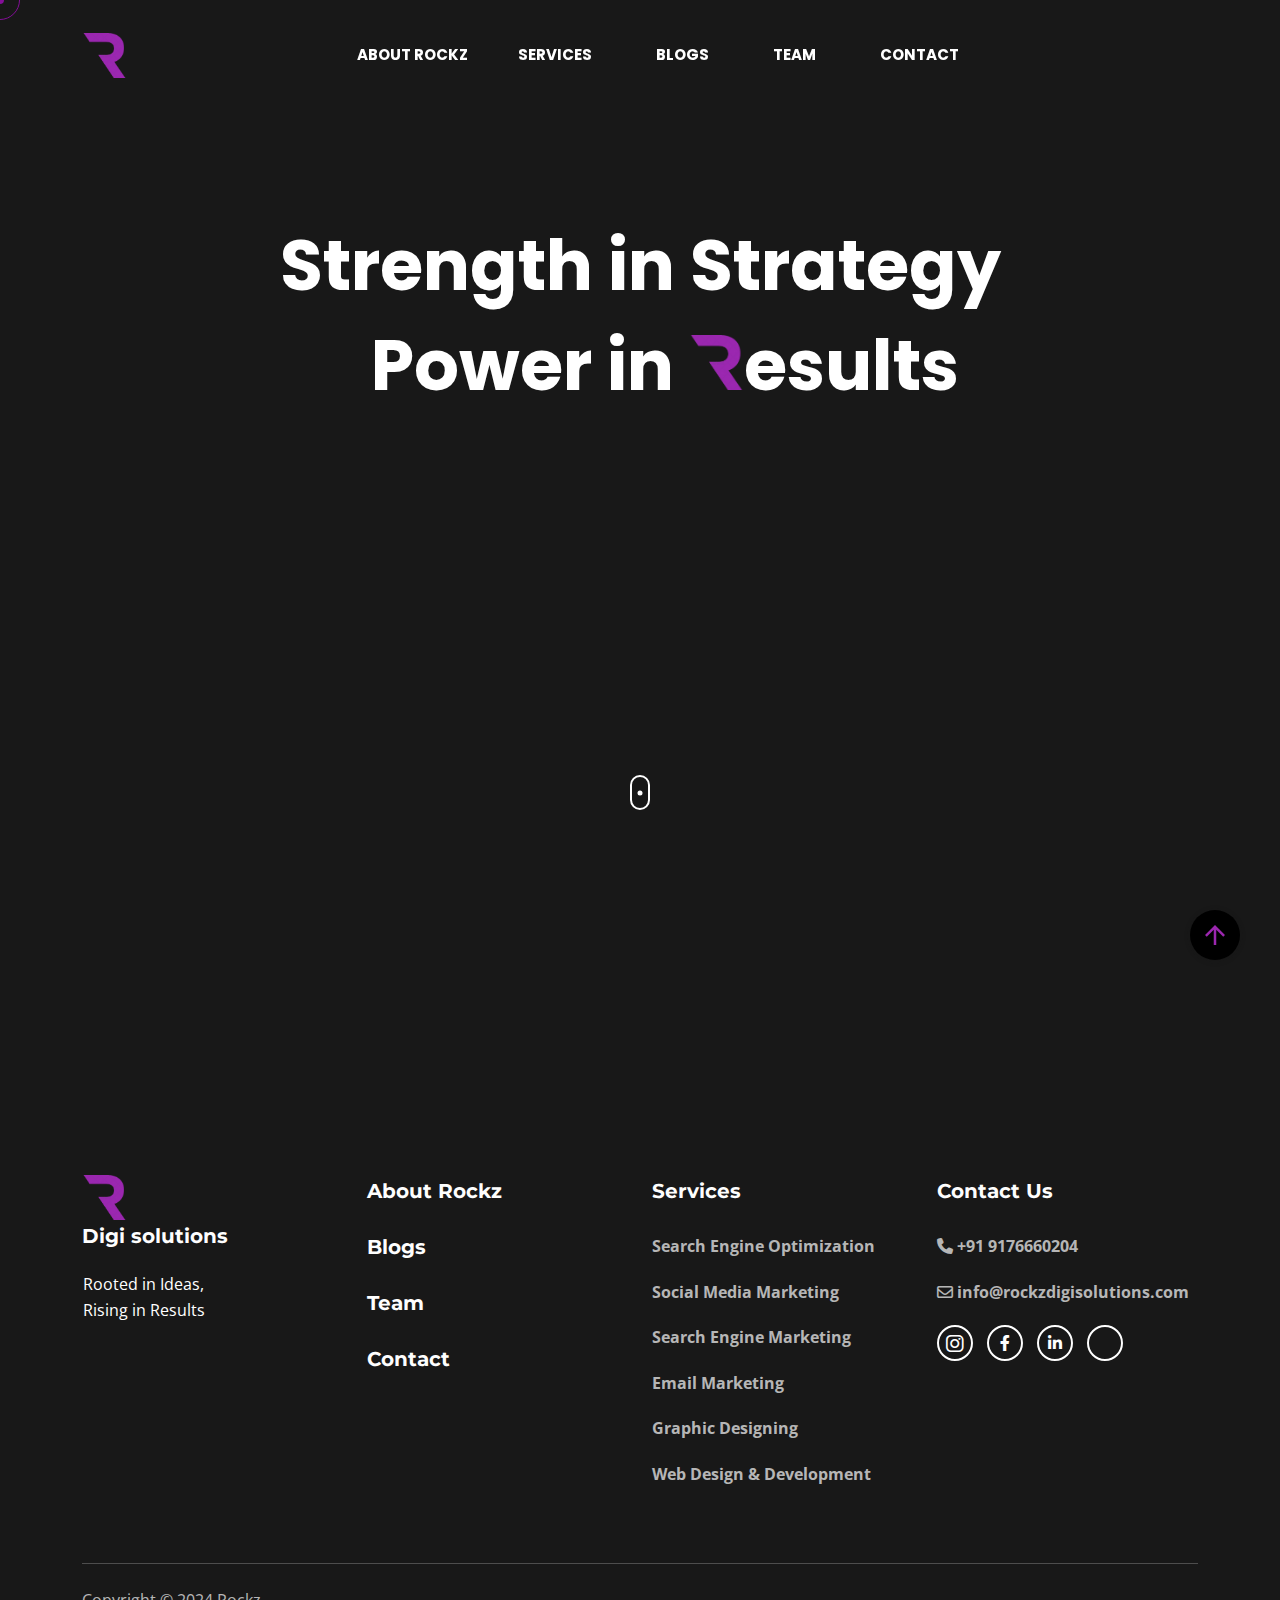
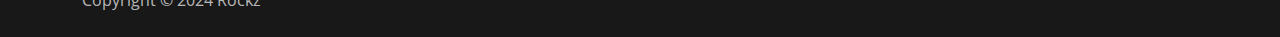
==== commit 827ac782: "Update index.html" ====
--- a/index.html
+++ b/index.html
@@ -152,7 +152,7 @@
                 <a href="https://www.instagram.com/rockz_digi_solutions/" class="cs-center"><i class="fa-brands fa-instagram fa-lg" style="color:#fff;"></i></a>
                 <a href="https://www.facebook.com/profile.php?id=61572003569448" class="cs-center"> <i class="fa-brands fa-facebook-f" style="color:#fff;"></i></a>
                 <a href="https://www.linkedin.com/in/rockz-digi-solutions" class="cs-center"><i class="fa-brands fa-linkedin-in" style="color:#fff;"></i></a>
-                <a href="https://x.com/@Rockz_DS" class="cs-center"><img src="assets/icons/twitter.png"></a>
+                <a href="https://x.com/@Rockz_DS" class="cs-center"><i class="bi bi-twitter-x"></i></a>
 <!--                 <a href="https://x.com/@Rockz_DS" class="cs-center"><i class="fa-brands fa-x-twitter" style="color:#fff;"></i></a> -->
               </div>
               </ul>
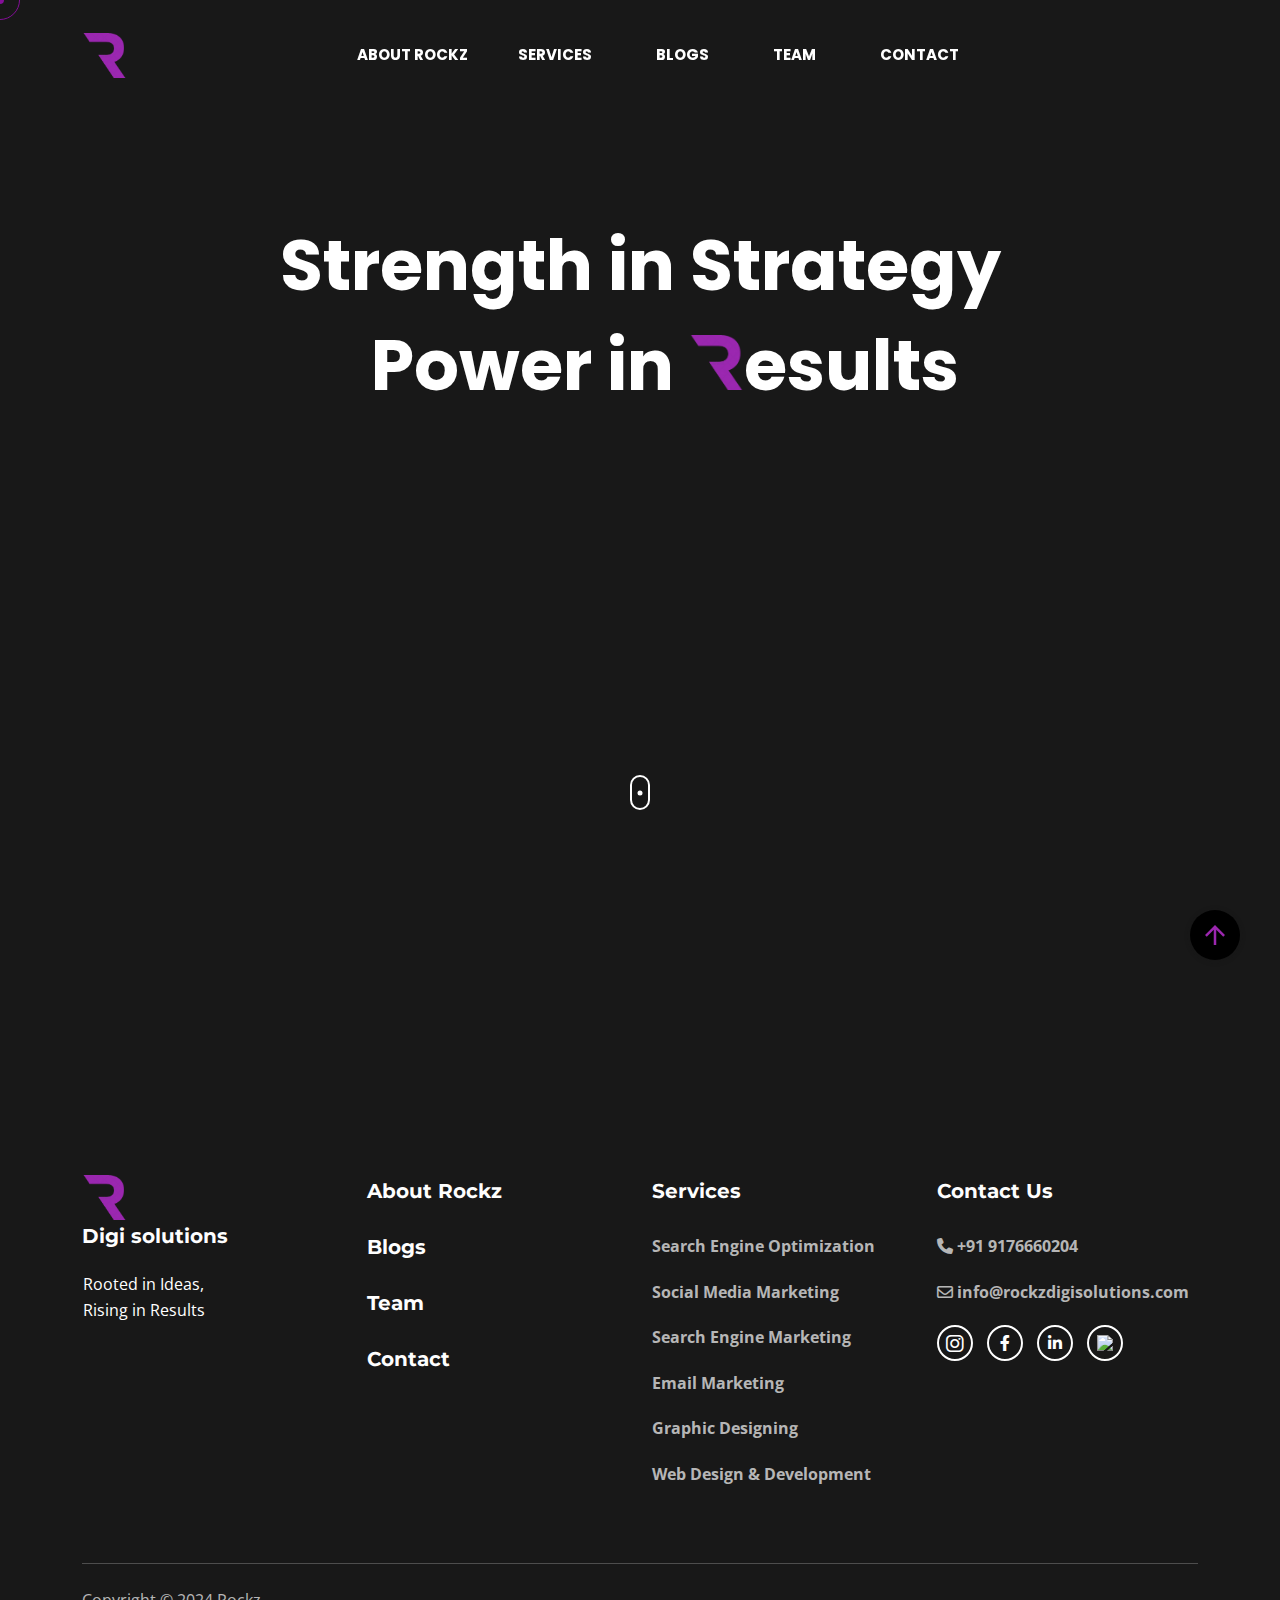
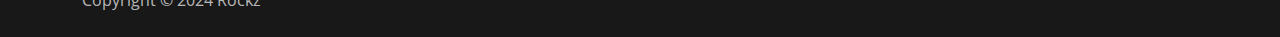
==== commit 2c6f53de: "Update index.html" ====
--- a/index.html
+++ b/index.html
@@ -152,7 +152,7 @@
                 <a href="https://www.instagram.com/rockz_digi_solutions/" class="cs-center"><i class="fa-brands fa-instagram fa-lg" style="color:#fff;"></i></a>
                 <a href="https://www.facebook.com/profile.php?id=61572003569448" class="cs-center"> <i class="fa-brands fa-facebook-f" style="color:#fff;"></i></a>
                 <a href="https://www.linkedin.com/in/rockz-digi-solutions" class="cs-center"><i class="fa-brands fa-linkedin-in" style="color:#fff;"></i></a>
-                <a href="https://x.com/@Rockz_DS" class="cs-center"><i class="bi bi-twitter-x"></i></a>
+                <a href="https://x.com/@Rockz_DS" class="cs-center"><img src="assets/icons/twitter.png"></a>
 <!--                 <a href="https://x.com/@Rockz_DS" class="cs-center"><i class="fa-brands fa-x-twitter" style="color:#fff;"></i></a> -->
               </div>
               </ul>
